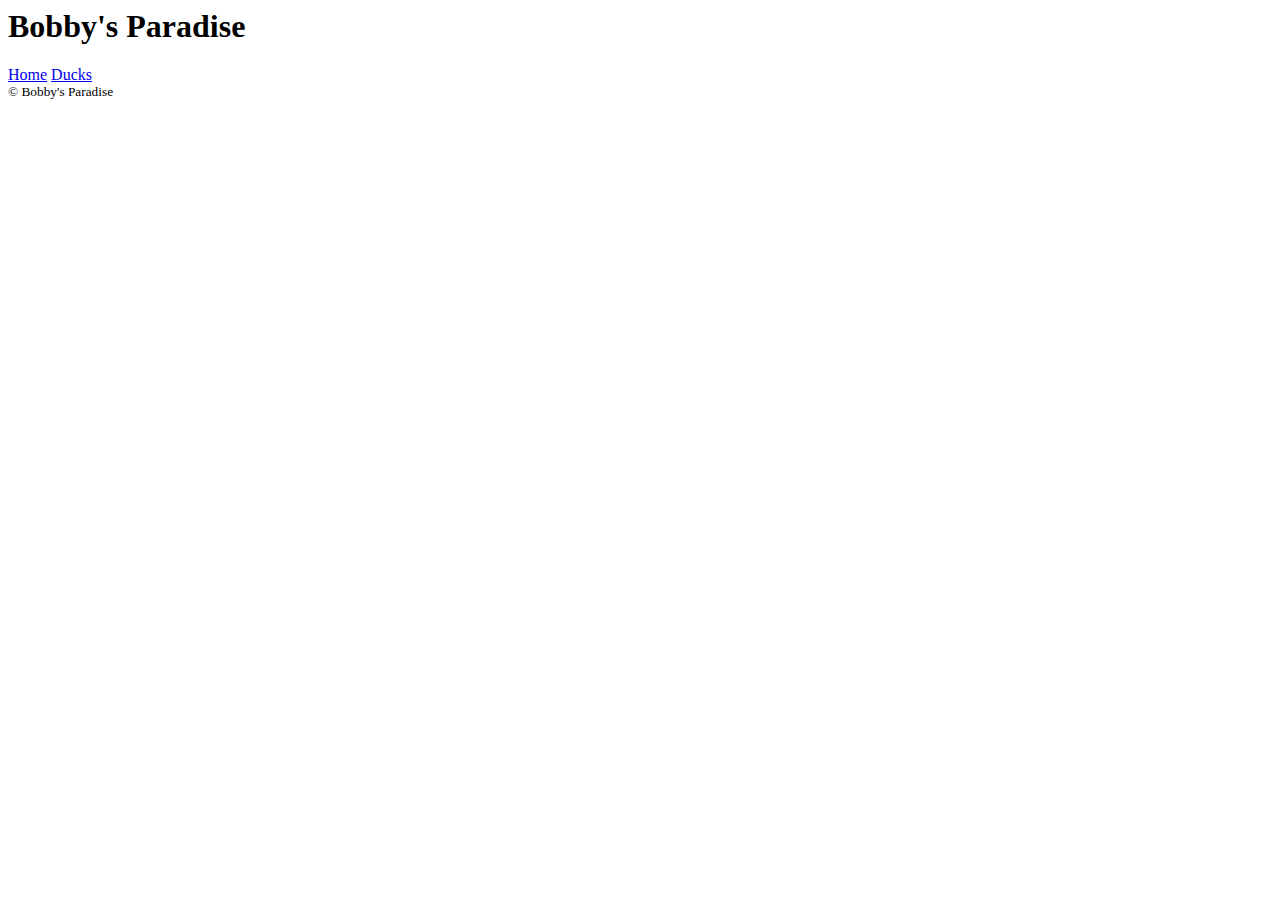
==== ducks.html @ 80a6da74 "design completed" ====
<html lang="en">

<head>
  <meta charset="utf-8">
  <title>Ducks | Bobby's Paradise</title>
</head>

<body>
  <header>
    <h1>Bobby's Paradise</h1>
    <nav>
      <a href="index.html">Home</a>
      <a href="ducks.html">Ducks</a>
    </nav>
  </header>
  <footer>
    <small>&copy; Bobby's Paradise</small>
  </footer>
</body>

</html>
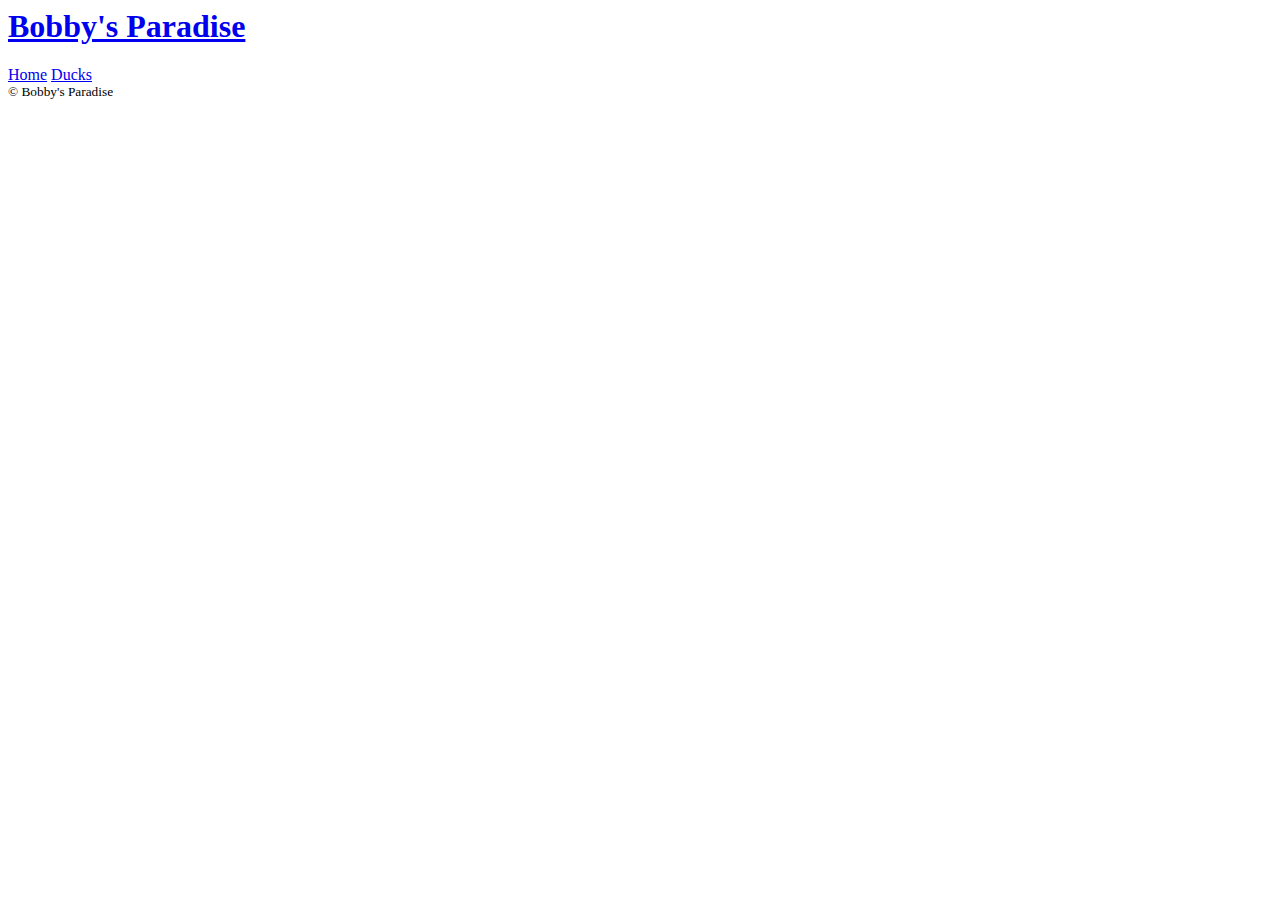
==== commit b9f8a14c: "style" ====
--- a/ducks.html
+++ b/ducks.html
@@ -7,7 +7,11 @@
 
 <body>
   <header>
-    <h1>Bobby's Paradise</h1>
+    <h1>
+
+      <a href="index.html">Bobby's Paradise</a>
+
+    </h1>
     <nav>
       <a href="index.html">Home</a>
       <a href="ducks.html">Ducks</a>
